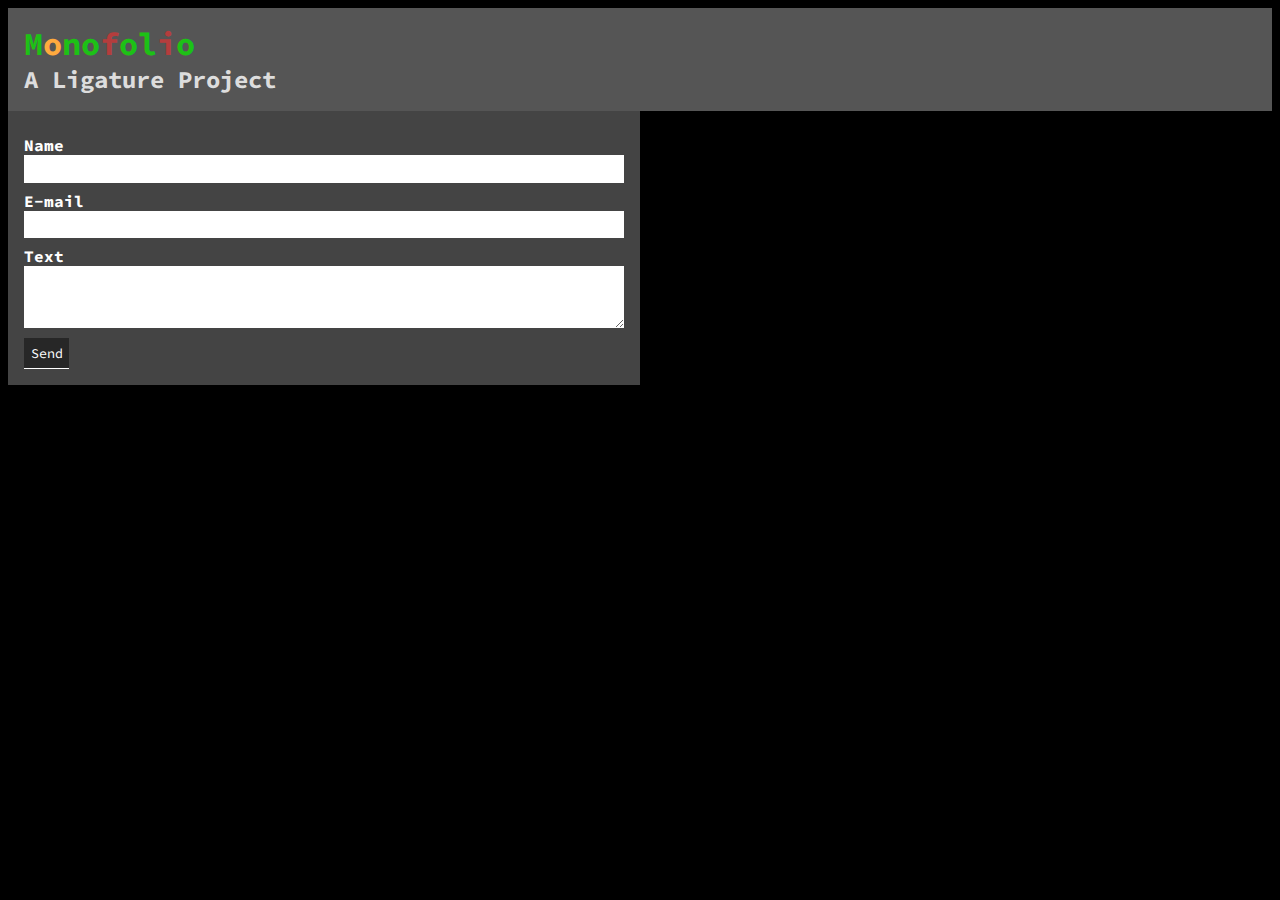
==== contact/index.html @ 644c0c3c "Init Commit" ====
<!doctype html>
<html lang="en">

<head>
    <meta charset="UTF-8">
    <link href='https://fonts.googleapis.com/css?family=Source+Code+Pro:400,700' rel='stylesheet' type='text/css'>
    <link rel="stylesheet" href="/overthink.css">
    <meta name="viewport" content="width=device-width, initial-scale=1">
    <link rel="stylesheet" href="/style.css">
    <link href="/icons/m_000000.ico" id="favicon" rel="shortcut icon">

    <title>Contact - Monofolio</title>
</head>

<body>
    <div id="nav" class="grid">
        <div id="logo" class="col-1-3">
            <h1 class="head"><a href="/">Monofolio</a></h1>
            <h2 class="subhead alt"><a href="http://github.com/LigatureMedia">A Ligature Project</a></h2>
        </div>
    </div>
    <div class="grid">
        <div id="mainContent" class="col-1-2">
            <form action="https://formspree.io/aris@qsysmine.tk" method="POST">
                <div class="form-group">
                    <label for="form-name">Name</label>
                    <input type="text" name="name" id="form-name" class="form-control" required>
                </div>
                <div class="form-group">
                    <label for="form-replyto">E-mail</label>
                    <input type="email" name="_replyto" id="form-replyto" class="form-control" required>
                </div>
                <div class="form-group">
                    <label for="form-text">Text</label>
                    <textarea class="form-control" rows="3" id="form-text"></textarea>
                </div>
                <input type="submit" value="Send" class="btn btn-primary">
            </form>
        </div>
    </div>
</body>
<script src="/js/logo.js"></script>

</html>
---- overthink.css ----
* {
    -moz-box-sizing: border-box;
    -webkit-box-sizing: border-box;
    box-sizing: border-box;
}
.grid {
    background: white;
    margin: 0 0 20px 0;
}
.grid:after {
    /* Or @extend clearfix */
    content:"";
    display: table;
    clear: both;
}
[class*='col-'] {
    float: left;
    padding-right: 20px;
}
.grid[class*='col-']:last-of-type {
    padding-right: 0;
}
.col-1-3, .col-2-3, .col-1-2, .col-1-4, .col-1-8 {
    width:100%;
}
@media only screen and (min-width : 768px) {
    .col-2-3 {
        width: 66.66%;
    }
    .col-1-3 {
        width: 33.33%;
    }
    .col-1-2 {
        width: 50%;
    }
    .col-1-4 {
        width: 25%;
    }
    .col-1-8 {
        width: 12.5%;
    }
}
.module {
    padding: 20px;
    background: #eee;
}
/* Opt-in outside padding */
 .grid-pad {
    padding: 20px 0 20px 20px;
}
.grid-pad[class*='col-']:last-of-type {
    padding-right: 20px;
}
body {
    padding: 10px 50px 200px;
}
h1 {
    color: white;
}
h1 em {
    color: #666;
    font-size: 16px;
}
---- style.css ----
* {
    font-family:"Source Code Pro", monospace, sans-serif;
}
html {
    background-color:#000;
    color:#FFF;
}
body {
    padding:0;
}
a {
    color:#FFF;
    text-decoration:none;
}
a:hover {
    text-decoration:underline;
}
input, textarea {
    display:block;
    padding:0.4em;
    border:none;
}
label {
    display:block;
    cursor:pointer;
    margin-top:0.5em;
    font-weight:bold;
}
.grid {
    background-color:#000;
}
.head {
    margin:0;
}
.subhead, .subhead>* {
    color:#DDD;
    margin:0;
}
.callToAction {
    font-size:200%;
    text-align:center;
}
.callToAction>.btn {
    font-size:100%;
    text-align:center;
}
.big {
    font-size:200%;
    display:block;
}
.btn {
    display:inline-block;   
    padding:0.5em;
    border:none;
    cursor:pointer;
    border-bottom:1px solid #FFF;
    background-color:rgba(10, 10, 10, 0.5);
    color:#FFF;
    border-radius:0;
    -webkit-border-radius:0;
    -webkit-appearance:none;
    margin-top:10px;
}
.form-control {
    width:100%;
}
#nav {
    background-color:#555;
    margin:0;
    padding:1em;
}
#mainSidebar {
    background-color:#666;
    padding:1em;
}
#mainContent {
    background-color:#444;
    padding:1em;
}
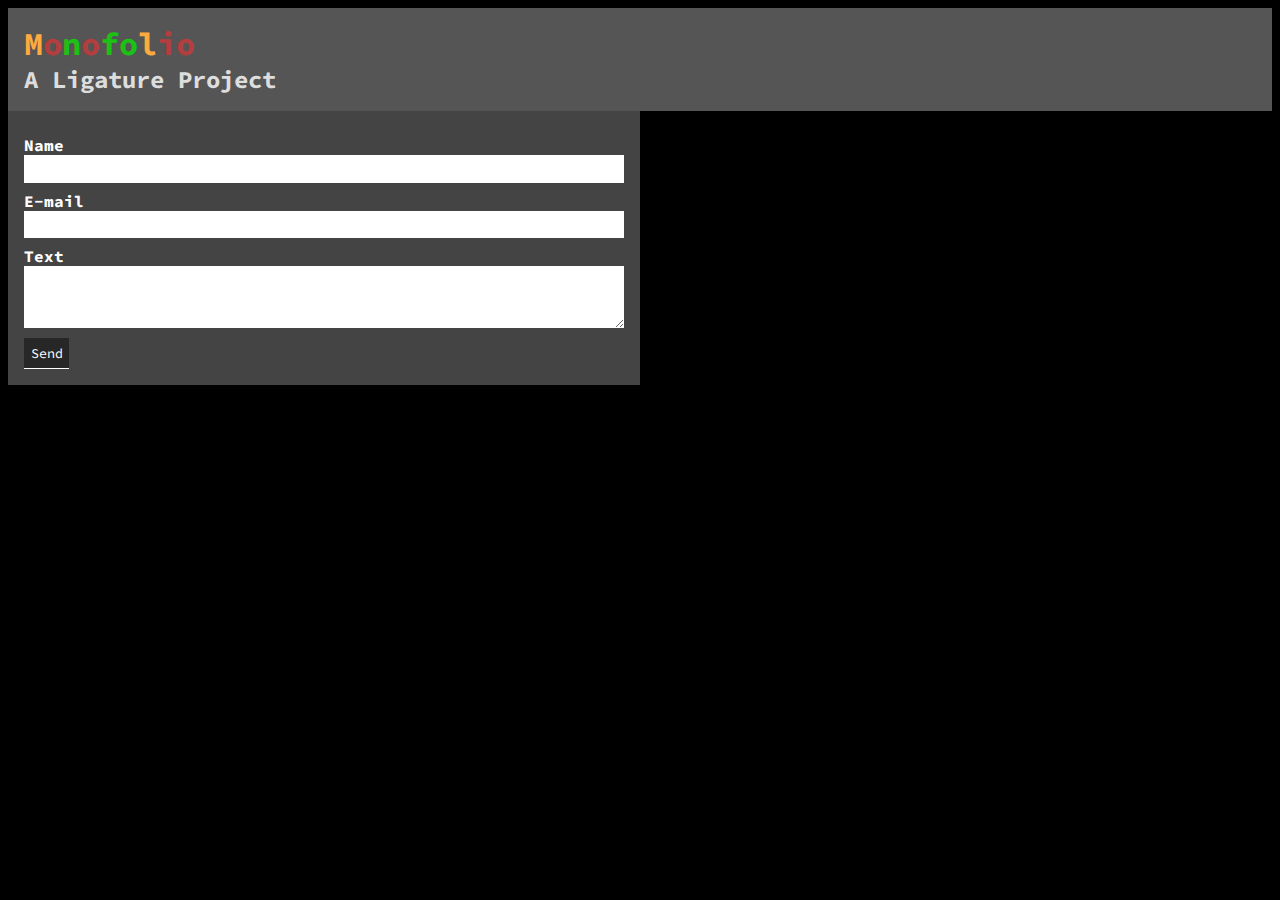
==== commit 4bb6fbe0: "Fixed links" ====
--- a/contact/index.html
+++ b/contact/index.html
@@ -4,10 +4,10 @@
 <head>
     <meta charset="UTF-8">
     <link href='https://fonts.googleapis.com/css?family=Source+Code+Pro:400,700' rel='stylesheet' type='text/css'>
-    <link rel="stylesheet" href="/overthink.css">
+    <link rel="stylesheet" href="../overthink.css">
     <meta name="viewport" content="width=device-width, initial-scale=1">
-    <link rel="stylesheet" href="/style.css">
-    <link href="/icons/m_000000.ico" id="favicon" rel="shortcut icon">
+    <link rel="stylesheet" href="../style.css">
+    <link href="../icons/m_000000.ico" id="favicon" rel="shortcut icon">
 
     <title>Contact - Monofolio</title>
 </head>
@@ -39,6 +39,6 @@
         </div>
     </div>
 </body>
-<script src="/js/logo.js"></script>
+<script src="../js/logo.js"></script>
 
 </html>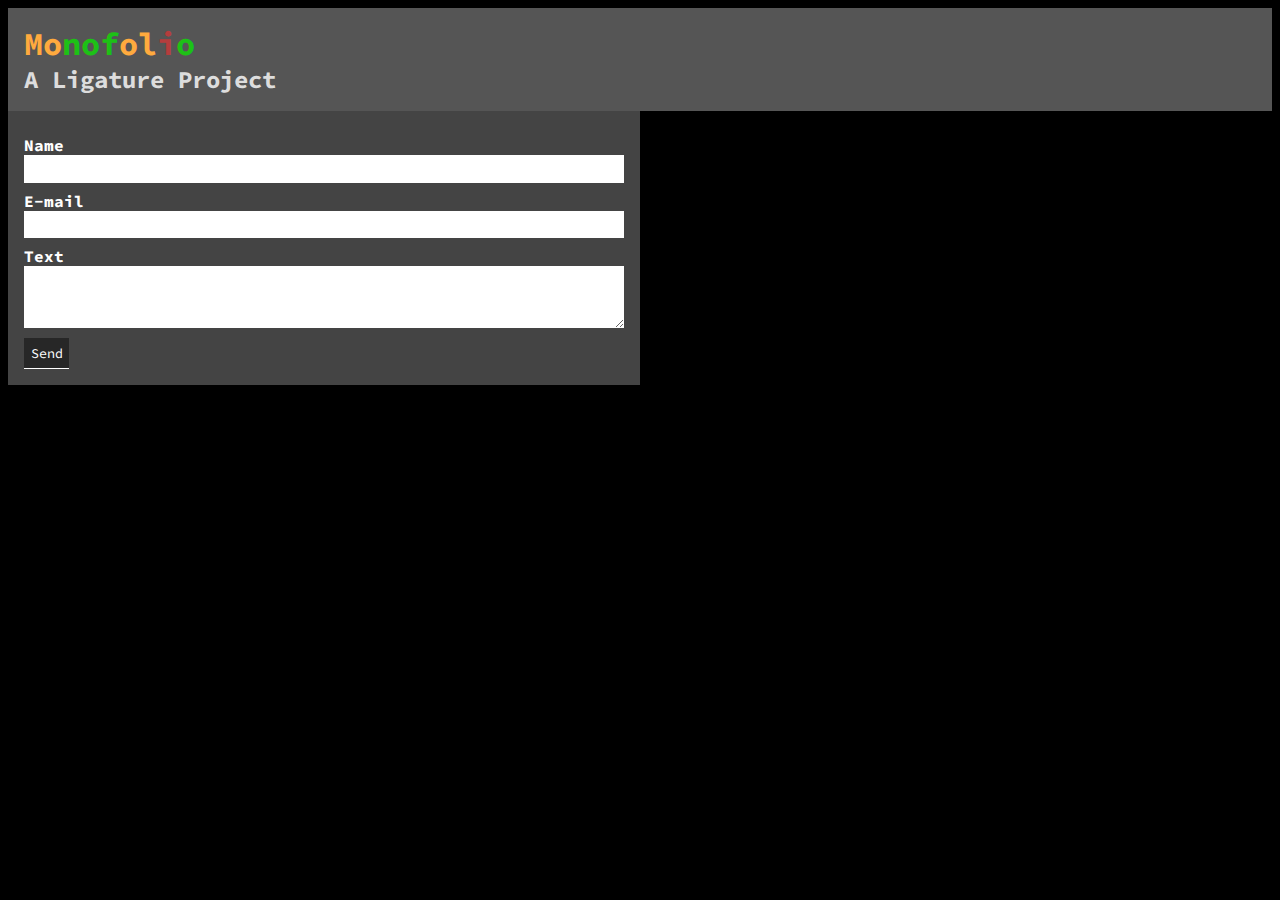
==== commit 6cc69ed6: "Fixed links" ====
--- a/contact/index.html
+++ b/contact/index.html
@@ -15,7 +15,7 @@
 <body>
     <div id="nav" class="grid">
         <div id="logo" class="col-1-3">
-            <h1 class="head"><a href="/">Monofolio</a></h1>
+            <h1 class="head"><a href="../">Monofolio</a></h1>
             <h2 class="subhead alt"><a href="http://github.com/LigatureMedia">A Ligature Project</a></h2>
         </div>
     </div>
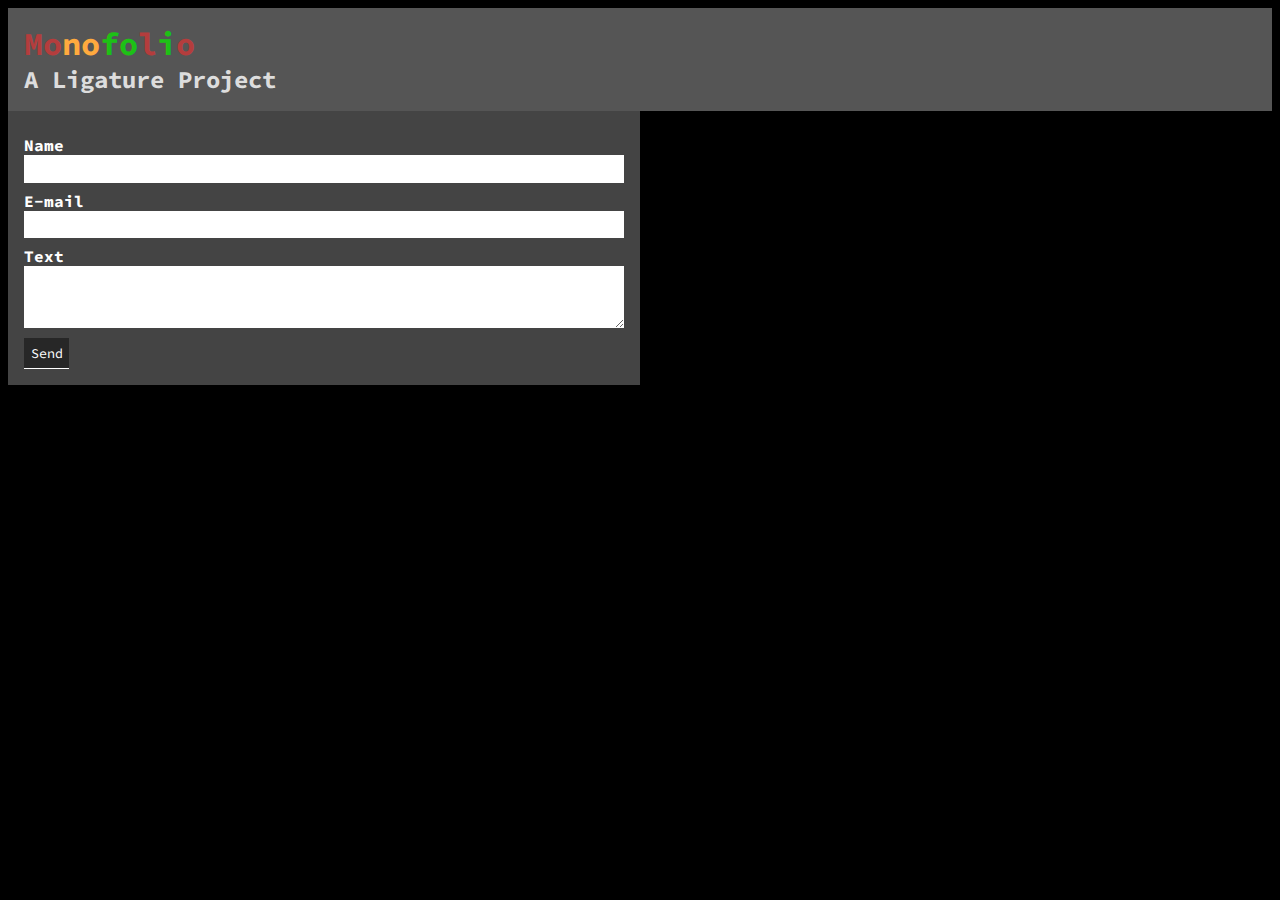
==== commit 59131102: "Fixed Ligature Link" ====
--- a/contact/index.html
+++ b/contact/index.html
@@ -16,7 +16,7 @@
     <div id="nav" class="grid">
         <div id="logo" class="col-1-3">
             <h1 class="head"><a href="../">Monofolio</a></h1>
-            <h2 class="subhead alt"><a href="http://github.com/LigatureMedia">A Ligature Project</a></h2>
+            <h2 class="subhead alt"><a href="http://ligaturemedia.us.to/">A Ligature Project</a></h2>
         </div>
     </div>
     <div class="grid">
